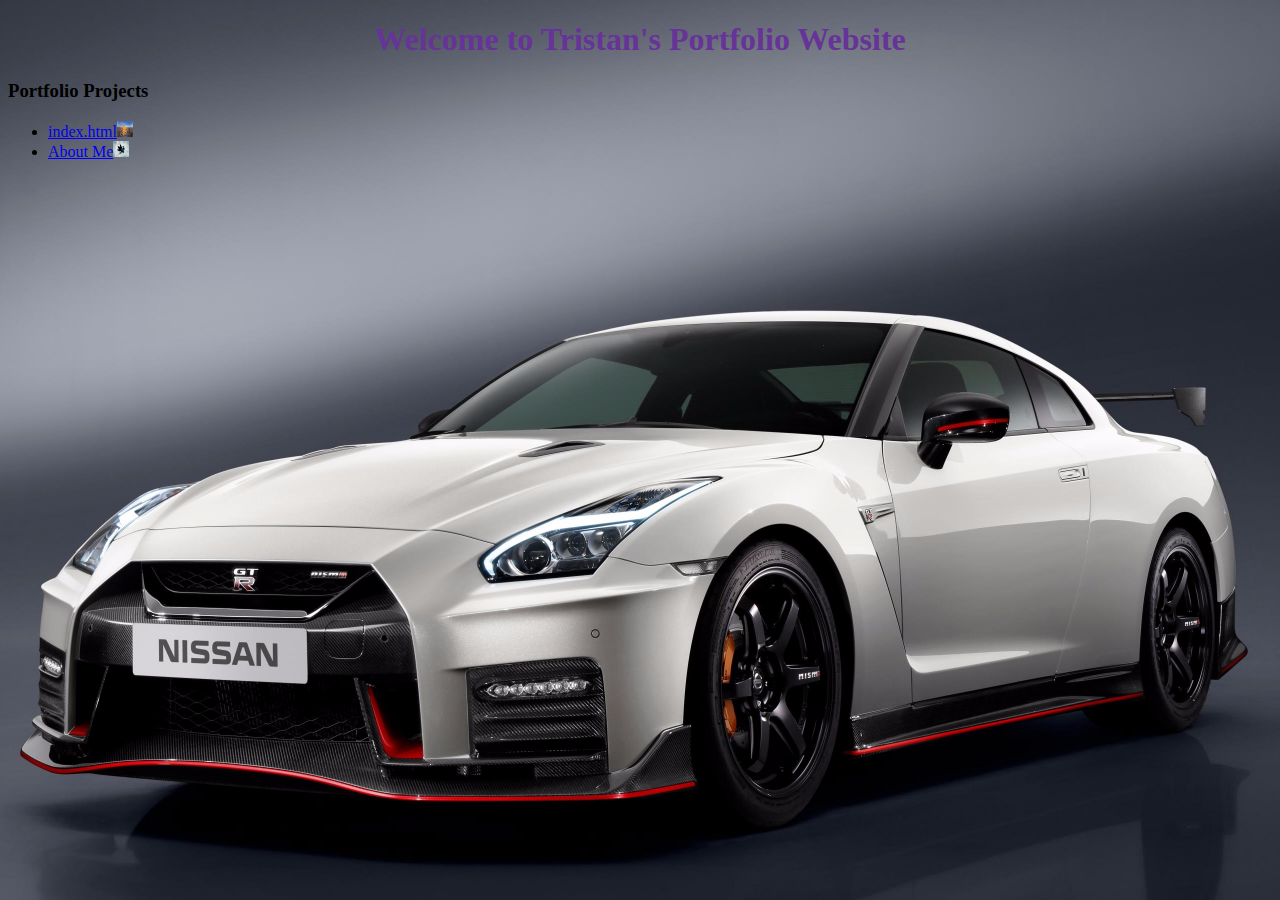
==== index.html @ d0f60133 "adding hw" ====
<!DOCTYPE html>
<html lang="en">
  <head>
    <meta charset="utf-8">
    <title>Home Page</title>
    <link rel="stylesheet" href="./styles/first-stylesheet.css">
  </head>
  <body class=home-body>
    <header>
      <h1 class=main-class>Welcome to Tristan's Portfolio Website</h1>
      <h3 class=projectlinks>Portfolio Projects</h3>
    </header>
    <ul>
      <li><nav><a href="../semantic_tags/index.html">index.html<img src="./images/lafamilia.jpg" height="16" width="16"/></a></nav></li>
      <li><nav><a href="./aboutme.html">About Me<img src="./images/sharks.jpg" height="16" width="16"/></a></nav></li>
    <ul>
  </body>
</html>
---- styles/first-stylesheet.css ----
html {
	font-size: 16px
}
.main-class {
	color:rebeccapurple;
	text-align: center;
}
.aboutme-header {
	color:green;
	text-align: center;
}
.home-body {
	background-image:url(../images/nissanGTR.jpg);
	background-size: cover;
	/*background-repeat: no-repeat;*/
}
.projectlinks:hover{
	color:red;
}
.aboutme-body{
	background-image:url(../images/sharks.jpg);
	background-size: cover;
	}
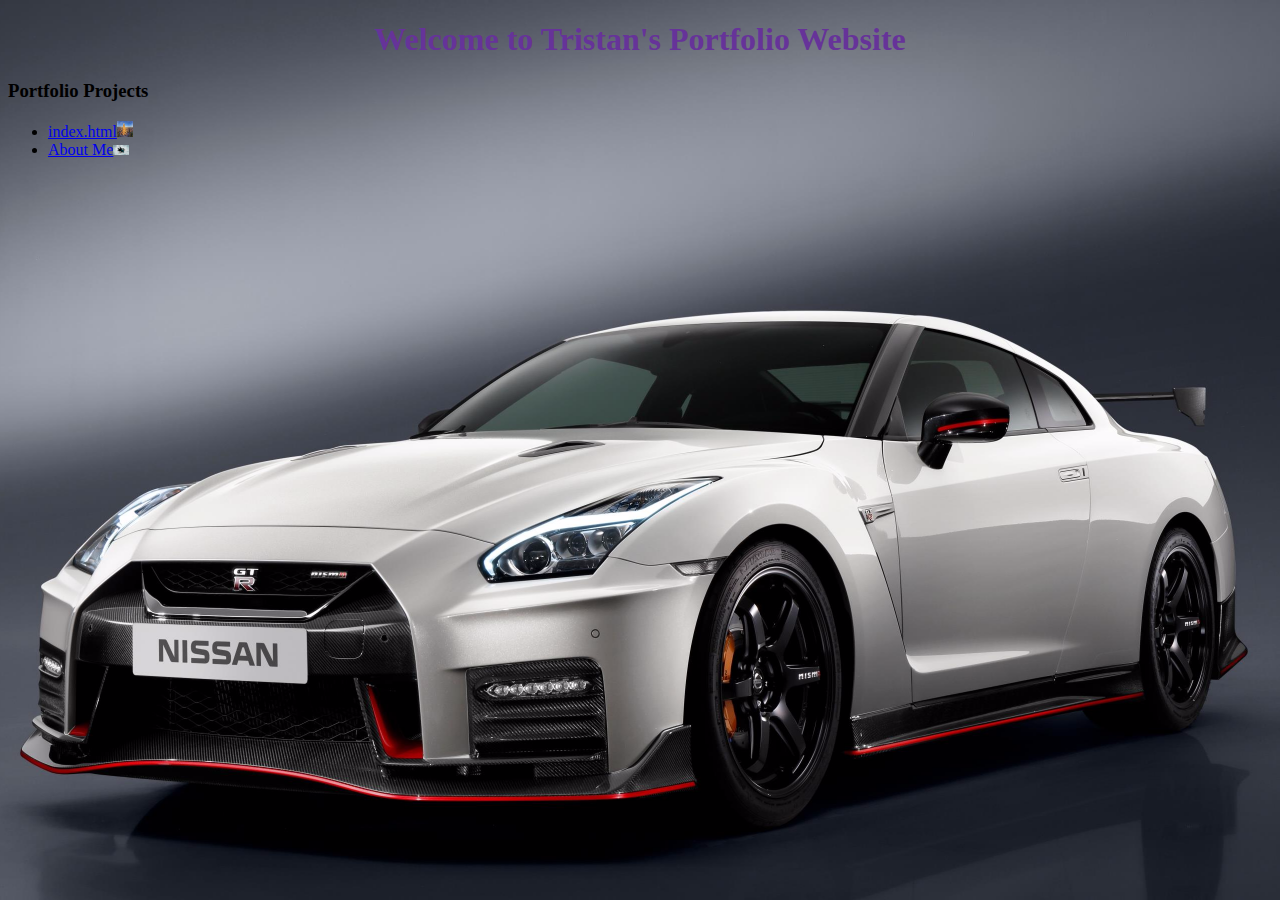
==== commit c9bfe39c: "fixed alt" ====
--- a/index.html
+++ b/index.html
@@ -11,8 +11,8 @@
       <h3 class=projectlinks>Portfolio Projects</h3>
     </header>
     <ul>
-      <li><nav><a href="../semantic_tags/index.html">index.html<img src="./images/lafamilia.jpg" height="16" width="16"/></a></nav></li>
-      <li><nav><a href="./aboutme.html">About Me<img src="./images/sharks.jpg" height="16" width="16"/></a></nav></li>
+      <li><nav><a href="./indexHW.html">index.html<img src="./images/lafamilia.jpg" alt="La Familia" height="16" width="16"/></a></nav></li>
+      <li><nav><a href="./aboutme.html">About Me<img src="./images/sharks.jpg" alt="San Jose Sharksheight="16" width="16"/></a></nav></li>
     <ul>
   </body>
 </html>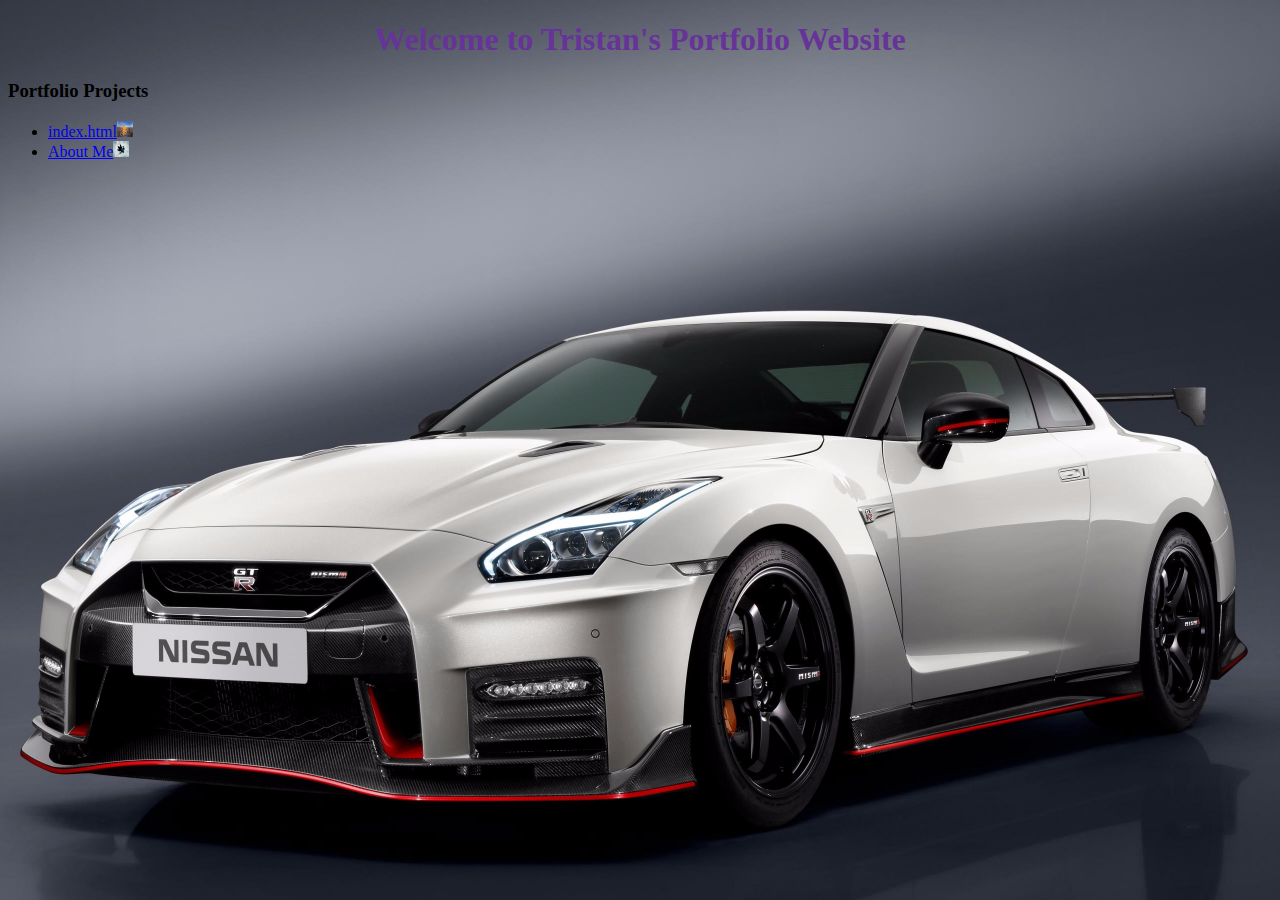
==== commit fb5c56a8: "fixed missing marks" ====
--- a/index.html
+++ b/index.html
@@ -12,7 +12,7 @@
     </header>
     <ul>
       <li><nav><a href="./indexHW.html">index.html<img src="./images/lafamilia.jpg" alt="La Familia" height="16" width="16"/></a></nav></li>
-      <li><nav><a href="./aboutme.html">About Me<img src="./images/sharks.jpg" alt="San Jose Sharksheight="16" width="16"/></a></nav></li>
-    <ul>
+      <li><nav><a href="./aboutme.html">About Me<img src="./images/sharks.jpg" alt="San Jose Sharks" height="16" width="16"/></a></nav></li>
+    </ul>
   </body>
 </html>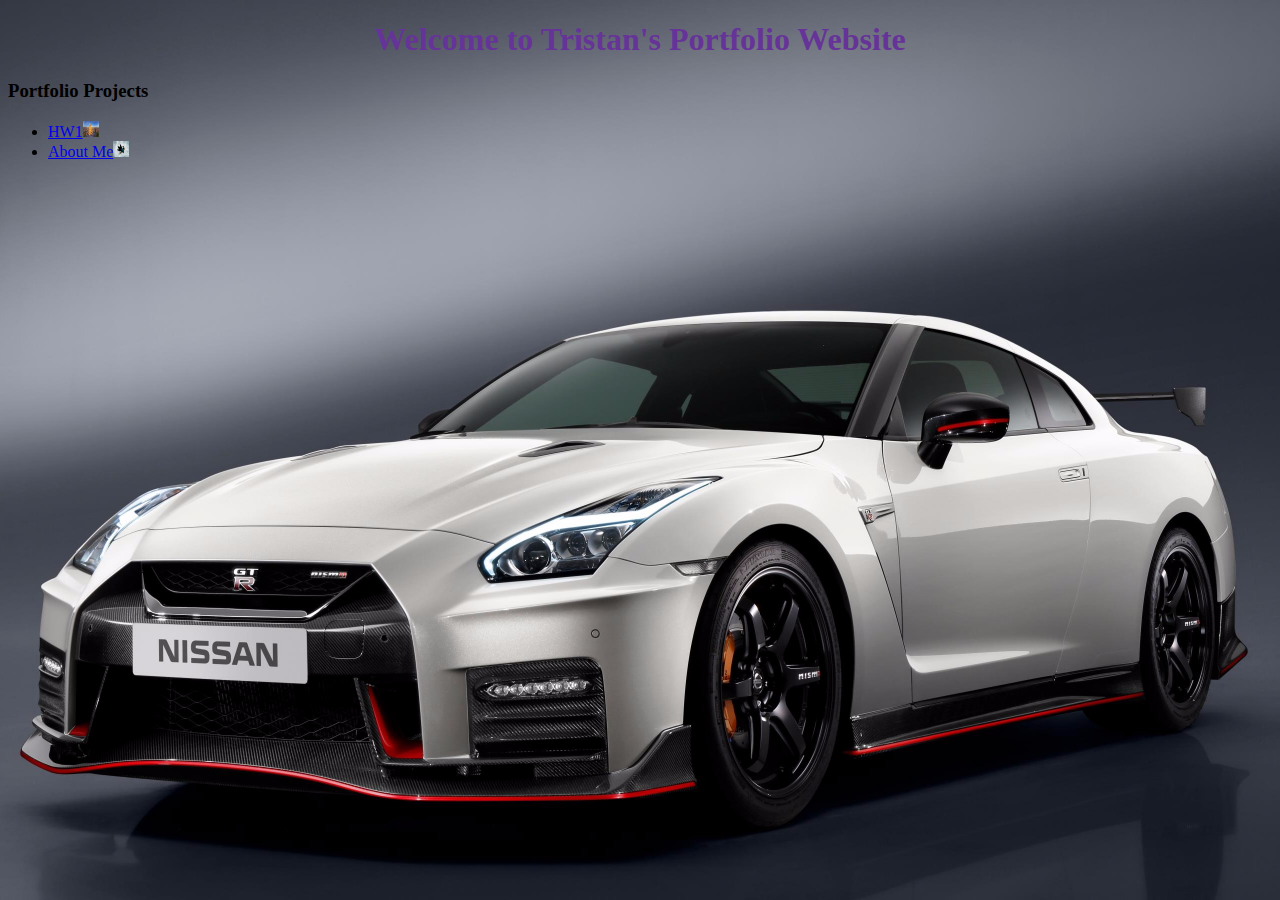
==== commit ae1e3f15: "changed index.html to HW1" ====
--- a/index.html
+++ b/index.html
@@ -11,7 +11,7 @@
       <h3 class=projectlinks>Portfolio Projects</h3>
     </header>
     <ul>
-      <li><nav><a href="./indexHW.html">index.html<img src="./images/lafamilia.jpg" alt="La Familia" height="16" width="16"/></a></nav></li>
+      <li><nav><a href="./indexHW.html">HW1<img src="./images/lafamilia.jpg" alt="La Familia" height="16" width="16"/></a></nav></li>
       <li><nav><a href="./aboutme.html">About Me<img src="./images/sharks.jpg" alt="San Jose Sharks" height="16" width="16"/></a></nav></li>
     </ul>
   </body>
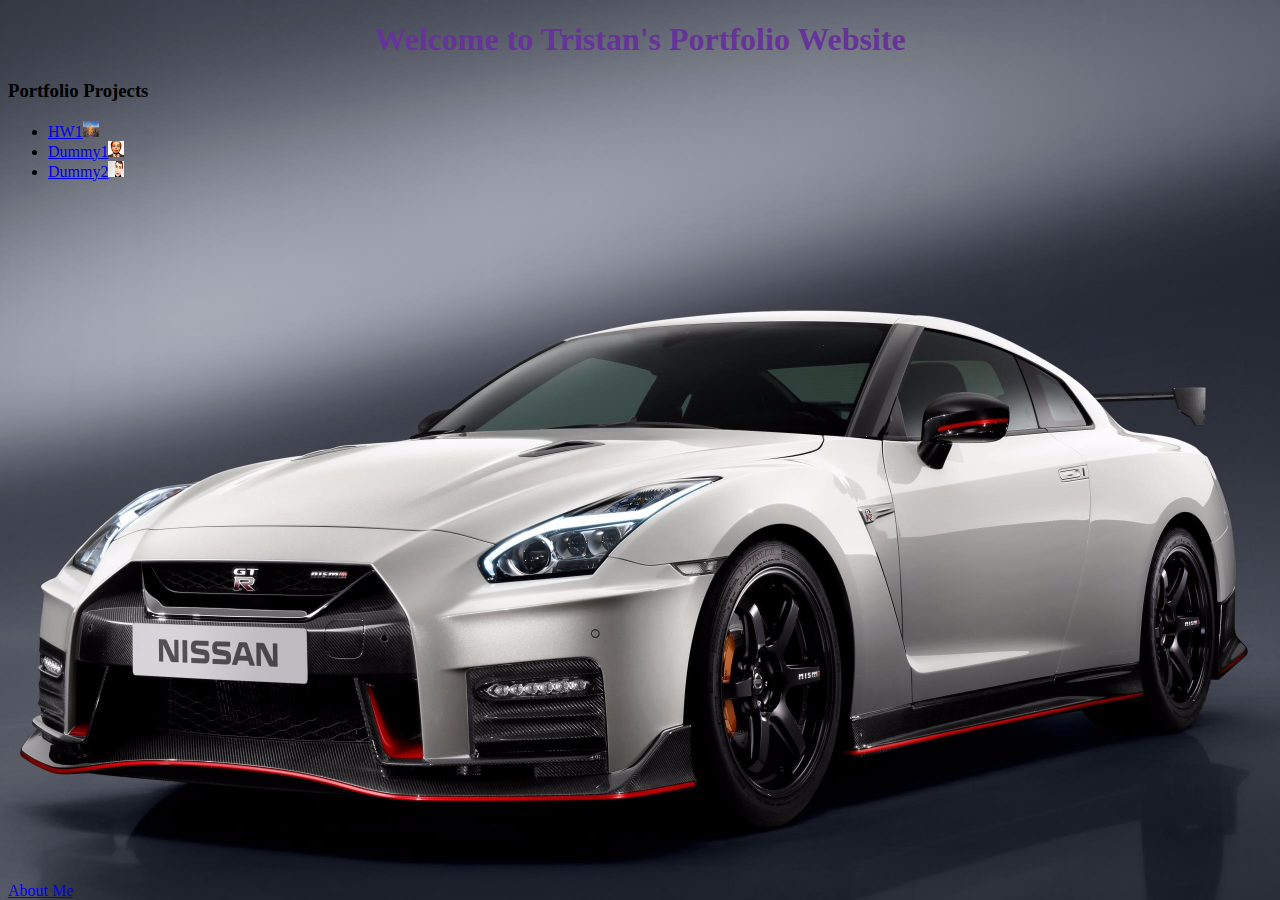
==== commit b958b17c: "final product" ====
--- a/index.html
+++ b/index.html
@@ -8,11 +8,31 @@
   <body class=home-body>
     <header>
       <h1 class=main-class>Welcome to Tristan's Portfolio Website</h1>
+    </header>
+    <article>
       <h3 class=projectlinks>Portfolio Projects</h3>
-    </header>
-    <ul>
-      <li><nav><a href="./indexHW.html">HW1<img src="./images/lafamilia.jpg" alt="La Familia" height="16" width="16"/></a></nav></li>
-      <li><nav><a href="./aboutme.html">About Me<img src="./images/sharks.jpg" alt="San Jose Sharks" height="16" width="16"/></a></nav></li>
-    </ul>
+      <ul>
+        <li>
+          <nav>
+            <a href="./indexHW.html">HW1<img src="./images/lafamilia.jpg" alt="La Familia" height="16" width="16"/></a>
+          </nav>
+        </li>
+        <li>
+          <nav>
+            <a href="./dummy1.html">Dummy1<img src="./images/dummy1.jpg" alt="Ventriloquist Dummy 1" height="16" width="16"/></a>
+          </nav>
+        </li>
+        <li>
+          <nav>
+            <a href="./dummy2.html">Dummy2<img src="./images/dummy2.jpg" alt="Ventriloquist Dummy 2" height="16" width="16"/></a>
+          </nav>
+        </li>
+      </ul>
+    </article>
+    <footer>
+      <nav>
+        <a href="./aboutme.html">About Me</a>
+      </nav>
+    </footer>
   </body>
 </html>--- a/styles/first-stylesheet.css
+++ b/styles/first-stylesheet.css
@@ -12,7 +12,6 @@
 .home-body {
 	background-image:url(../images/nissanGTR.jpg);
 	background-size: cover;
-	/*background-repeat: no-repeat;*/
 }
 .projectlinks:hover{
 	color:red;
@@ -20,4 +19,37 @@
 .aboutme-body{
 	background-image:url(../images/sharks.jpg);
 	background-size: cover;
-	}+	color:purple;
+    font-weight: bold;
+	}
+.dummy1-header {
+    color:lavender;
+	text-align: center;
+}
+.dummy2-header{
+    color:aqua;
+	text-align: center;
+}
+.dummy1-body{
+	background-image:url(../images/dummy1.jpg);
+	background-size: 500px 500px;
+	}
+.dummy2-body{
+	background-image:url(../images/dummy2.jpg);
+	background-size: 500px 500px;
+	}
+.dummy1-article{
+    color:red;
+    font-weight: bold;
+    font-size: 30px
+}
+.dummy2-article{
+	color:forestgreen;
+	font-weight: bold;
+	font-size: 30px
+}
+footer{
+    position:absolute;
+    bottom:0;
+    font-weight: normal
+}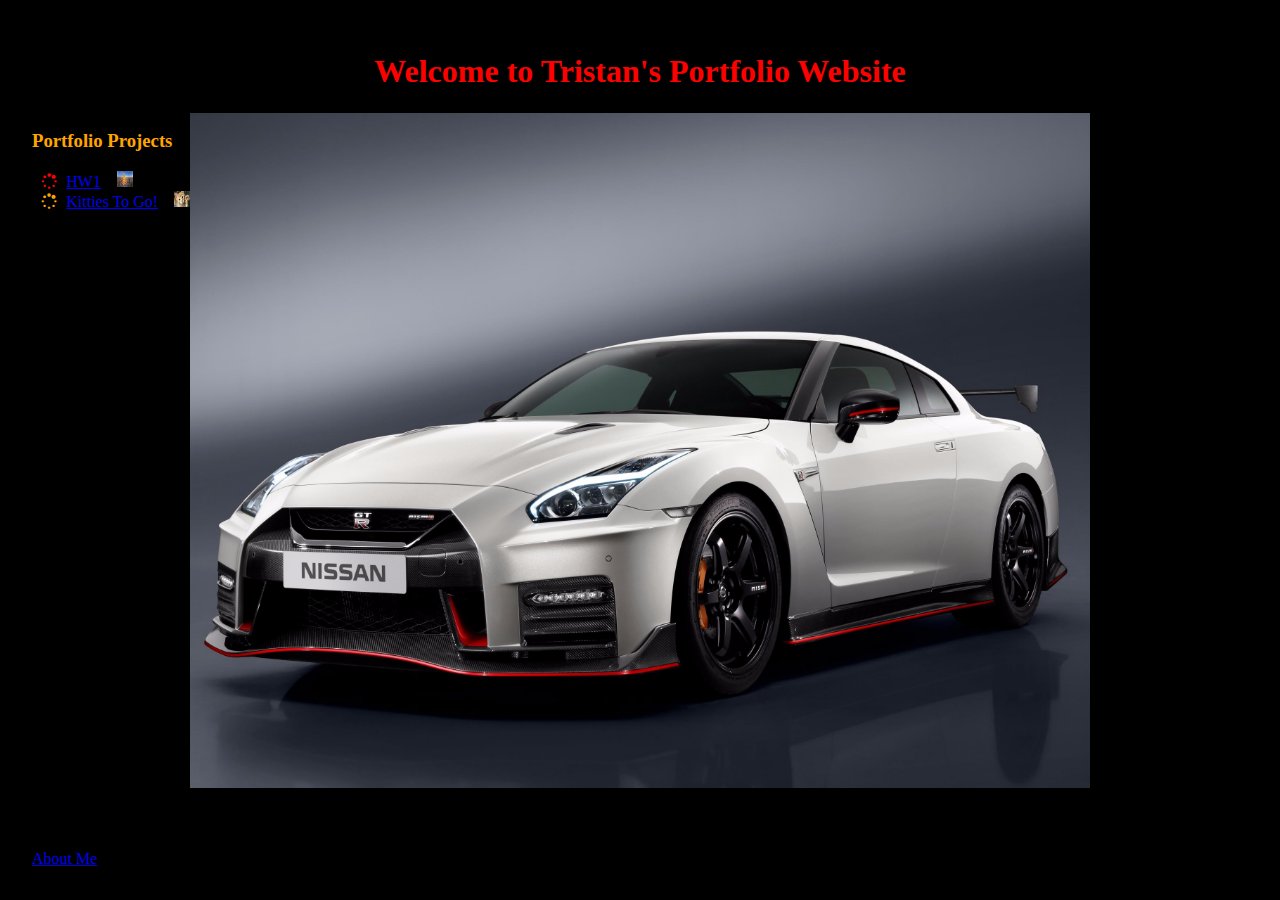
==== commit d3a4ad32: "added font awesome, transitions, and nth selector" ====
--- a/index.html
+++ b/index.html
@@ -3,7 +3,9 @@
   <head>
     <meta charset="utf-8">
     <title>Home Page</title>
-    <link rel="stylesheet" href="./styles/first-stylesheet.css">
+    <link rel="stylesheet" type="text/css" href="styles/normalize.css">
+    <link rel="stylesheet" href="styles/first-stylesheet.css">
+    <link rel="stylesheet" href="styles/font-awesome-4.7.0/css/font-awesome.min.css">
   </head>
   <body class=home-body>
     <header>
@@ -11,20 +13,17 @@
     </header>
     <article>
       <h3 class=projectlinks>Portfolio Projects</h3>
-      <ul>
+      <ul class="fa-ul">
         <li>
+          <i class="fa-li fa fa-spinner fa-spin"></i>
           <nav>
             <a href="./indexHW.html">HW1<img src="./images/lafamilia.jpg" alt="La Familia" height="16" width="16"/></a>
           </nav>
         </li>
         <li>
-          <nav>
-            <a href="./dummy1.html">Dummy1<img src="./images/dummy1.jpg" alt="Ventriloquist Dummy 1" height="16" width="16"/></a>
-          </nav>
-        </li>
-        <li>
-          <nav>
-            <a href="./dummy2.html">Dummy2<img src="./images/dummy2.jpg" alt="Ventriloquist Dummy 2" height="16" width="16"/></a>
+          <i class="fa-li fa fa-spinner fa-spin"></i>
+          <nav class="link2">
+            <a href="./kittiestogo.html">Kitties To Go!<img src="./images/cat_1.jpg" alt="red cat giving high five" height="16" width="16"/></a>
           </nav>
         </li>
       </ul>
--- a/styles/first-stylesheet.css
+++ b/styles/first-stylesheet.css
@@ -1,55 +1,69 @@
-html {
-	font-size: 16px
+*{
+	font-family:calibri;
+	box-sizing: border-box;
+}
+.home-body {
+	display:flex;
+	flex-wrap: wrap;
+    padding:2rem;
+    background-color:black;
+	background-image:url(../images/nissanGTR.jpg);
+	background-size:100vh auto;
+	background-attachment: fixed;
+	background-repeat: no-repeat;
+	background-position: center;
+	transition: all 2s ease 0s;
+}
+header{
+	width:100%;
 }
 .main-class {
-	color:rebeccapurple;
+	width:100%;
+	color:red;
 	text-align: center;
+}
+.projectlinks{
+	width:100%;
+	color:orange;
+}
+nav img{
+	margin-left:1rem;
+}
+ul li:nth-child(2n){
+	color:orange;
+}
+ul li:nth-child(2n+1){
+	color:red;
+}
+a:hover{
+	animation: 1s ease-out 0s infinite pulse;
+}
+@keyframes pulse {
+  0% { box-shadow: 0 0 0 rgb(253, 254, 0); }
+  50% { box-shadow: 0 0 5rem rgb(253, 254, 0); }
+  100% { box-shadow: 0 0 0 rgb(253, 254, 0); }
 }
 .aboutme-header {
 	color:green;
 	text-align: center;
+	width:100%;
 }
-.home-body {
-	background-image:url(../images/nissanGTR.jpg);
-	background-size: cover;
-}
-.projectlinks:hover{
-	color:red;
-}
-.aboutme-body{
+.aboutme-body {
+	display:flex;
+	flex-wrap: wrap;
+    padding:2rem;
+    color:green;
+    background-color:black;
 	background-image:url(../images/sharks.jpg);
-	background-size: cover;
-	color:purple;
-    font-weight: bold;
-	}
-.dummy1-header {
-    color:lavender;
-	text-align: center;
-}
-.dummy2-header{
-    color:aqua;
-	text-align: center;
-}
-.dummy1-body{
-	background-image:url(../images/dummy1.jpg);
-	background-size: 500px 500px;
-	}
-.dummy2-body{
-	background-image:url(../images/dummy2.jpg);
-	background-size: 500px 500px;
-	}
-.dummy1-article{
-    color:red;
-    font-weight: bold;
-    font-size: 30px
-}
-.dummy2-article{
-	color:forestgreen;
-	font-weight: bold;
-	font-size: 30px
+	background-size:100vh auto;
+	background-attachment: fixed;
+	background-repeat: no-repeat;
+	background-position: center;
+	transition: all 2s ease 0s;
 }
 footer{
-    position:absolute;
-    bottom:0;
-    font-weight: normal
+	position:absolute;
+	bottom:0;
+	font-weight: normal;
+	margin-bottom:2rem;
 }